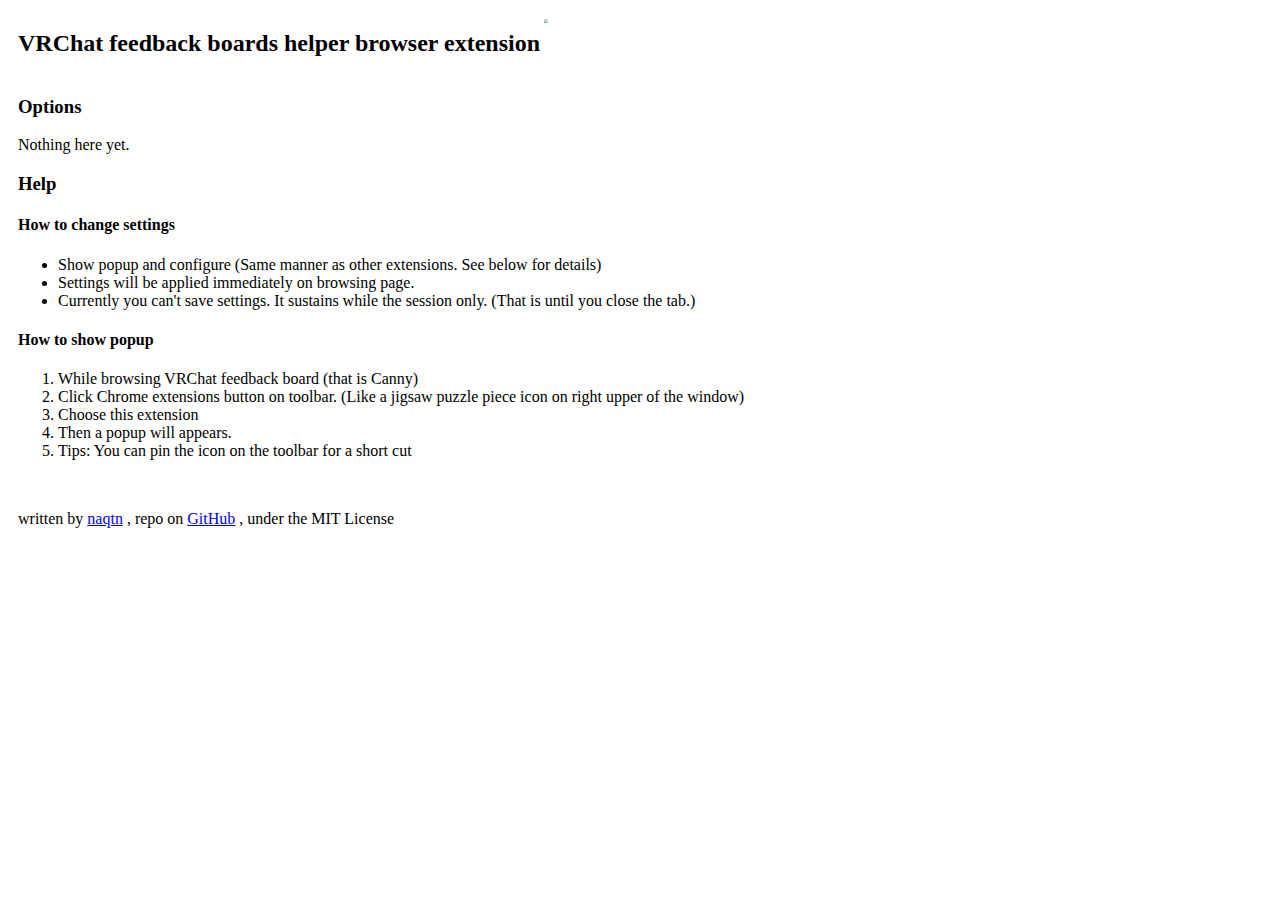
==== browser-extension/options.html @ 1f7e9cb7 "replace main icon file" ====
<!DOCTYPE html>
<html>

<head>
  <title>Options | VRChat feedback boards helper browser extension</title>
  <link rel="stylesheet" href="styles.css">
</head>

<body class="bodyCommon">

  <div style="margin: 10px;">
    <div>
      <h2 style="display: inline-block;">VRChat feedback boards helper browser extension</h2>
      <img src="/images/icon1_128.png" style="width:128px; height:128px; zoom: 25%;">
    </div>

    <h3>Options</h3>
    <p>Nothing here yet.

    <h3 id="help">Help</h3>
    <h4>How to change settings</h4>
    <ul>
      <li>Show popup and configure (Same manner as other extensions. See below for details)</li>
      <li>Settings will be applied immediately on browsing page.</li>
      <li>Currently you can't save settings. It sustains while the session only. (That is until you close the tab.)</li>
    </ul>

    <h4>How to show popup</h4>
    <ol>
      <li> While browsing VRChat feedback board (that is Canny)</li>
      <li> Click Chrome extensions button on toolbar.
        (Like a jigsaw puzzle piece icon on right upper of the window)</li>
      <li> Choose this extension</li>
      <li> Then a popup will appears.</li>
      <li> Tips: You can pin the icon on the toolbar for a short cut</li>
    </ol>


    <div style="margin-top: 50px;">
      written by
      <a href="https://twitter.com/naqtn" target="_blank">naqtn</a>
      , repo on <a href="https://github.com/naqtn/vrchat-feedback-boards-helper">GitHub</a>
      , under the MIT License
    </div>

    <div id="testUI" style="display: none;">
      <button id="testButton">test</button>
      <textarea id="debugTextarea">debugTextarea</textarea>
    </div>
  </div>

  <script src="options.js"></script>
</body>

</html>
---- browser-extension/styles.css ----
.thinMargin {
    margin: 2px;
}

.displayNone {
    display: none;
}

.popupBody {
    background-color: dimgray;
    color: moccasin;
    width: 300px;
}

.simpleList {
    list-style-type: none;
    padding-inline-start: 0px;
    margin: 2px;
}
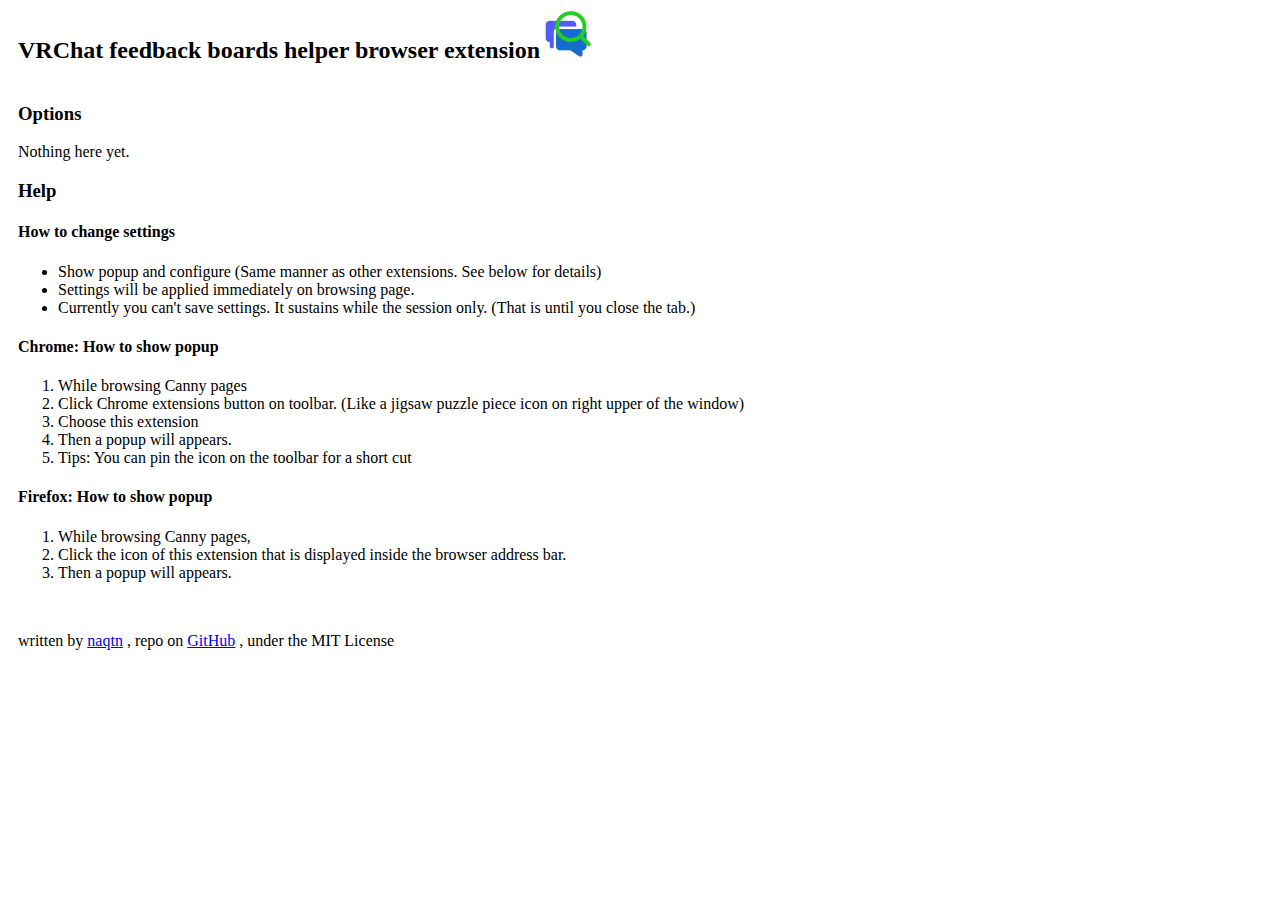
==== commit e6f0cf97: "Improve UI" ====
--- a/browser-extension/options.html
+++ b/browser-extension/options.html
@@ -2,6 +2,7 @@
 <html>
 
 <head>
+  <meta charset="UTF-8">
   <title>Options | VRChat feedback boards helper browser extension</title>
   <link rel="stylesheet" href="styles.css">
 </head>
@@ -11,7 +12,7 @@
   <div style="margin: 10px;">
     <div>
       <h2 style="display: inline-block;">VRChat feedback boards helper browser extension</h2>
-      <img src="/images/icon1_128.png" style="width:128px; height:128px; zoom: 25%;">
+      <img src="images/icon1_48.png" style="width:48px; height:48px;">
     </div>
 
     <h3>Options</h3>
@@ -25,9 +26,9 @@
       <li>Currently you can't save settings. It sustains while the session only. (That is until you close the tab.)</li>
     </ul>
 
-    <h4>How to show popup</h4>
+    <h4>Chrome: How to show popup</h4>
     <ol>
-      <li> While browsing VRChat feedback board (that is Canny)</li>
+      <li> While browsing Canny pages</li>
       <li> Click Chrome extensions button on toolbar.
         (Like a jigsaw puzzle piece icon on right upper of the window)</li>
       <li> Choose this extension</li>
@@ -35,6 +36,12 @@
       <li> Tips: You can pin the icon on the toolbar for a short cut</li>
     </ol>
 
+    <h4>Firefox: How to show popup</h4>
+    <ol>
+      <li> While browsing Canny pages,</li>
+      <li> Click the icon of this extension that is displayed inside the browser address bar.</li>
+      <li> Then a popup will appears.</li>
+    </ol>
 
     <div style="margin-top: 50px;">
       written by
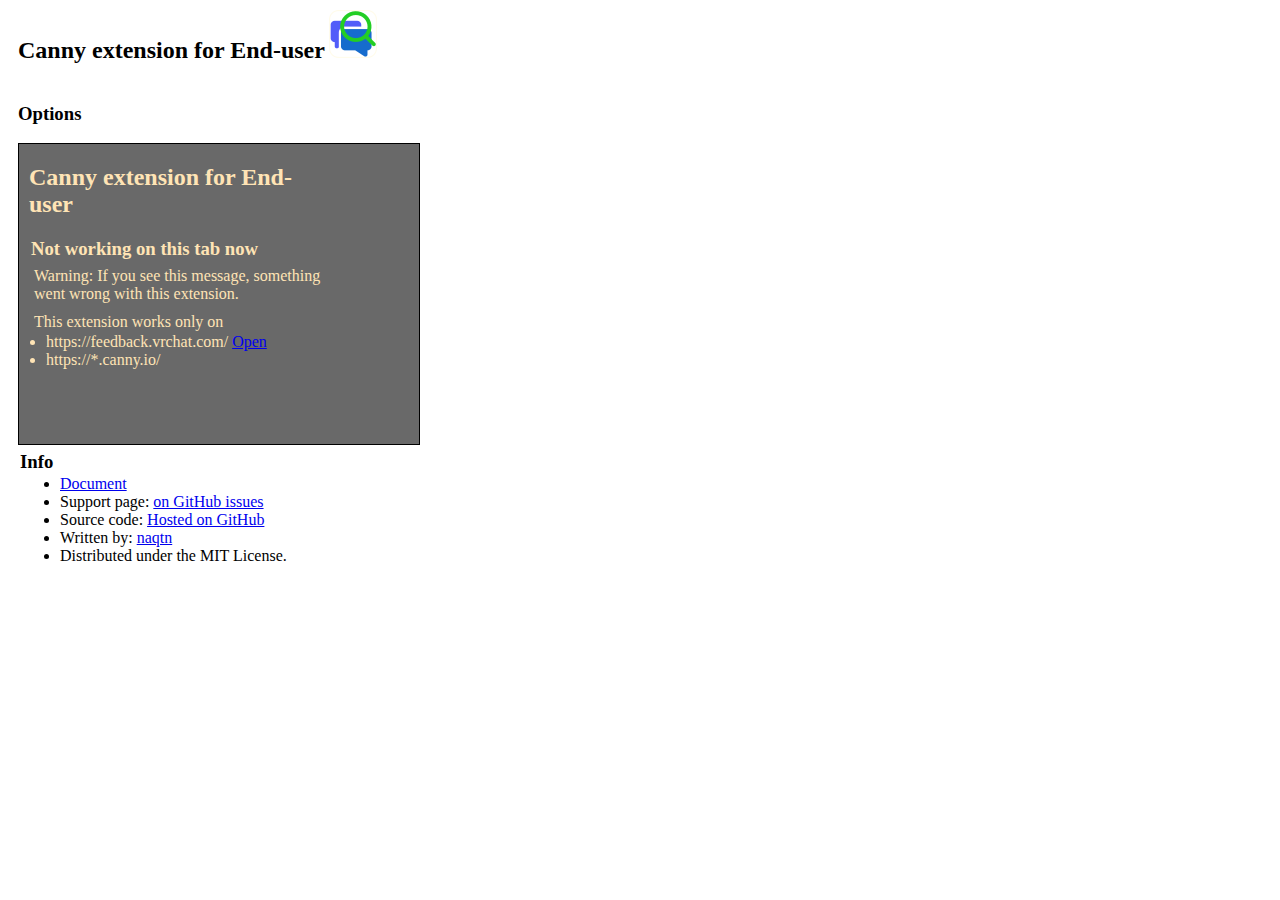
==== commit c7d19229: "prepare for release" ====
--- a/browser-extension/options.html
+++ b/browser-extension/options.html
@@ -3,7 +3,7 @@
 
 <head>
   <meta charset="UTF-8">
-  <title>Options | VRChat feedback boards helper browser extension</title>
+  <title>Options | Canny extension for End-user</title>
   <link rel="stylesheet" href="styles.css">
 </head>
 
@@ -11,49 +11,33 @@
 
   <div style="margin: 10px;">
     <div>
-      <h2 style="display: inline-block;">VRChat feedback boards helper browser extension</h2>
+      <h2 style="display: inline-block;">Canny extension for End-user</h2>
       <img src="images/icon1_48.png" style="width:48px; height:48px;">
     </div>
 
     <h3>Options</h3>
-    <p>Nothing here yet.
+    <iframe id="popupIframe" src="popup.html" name="POPUP_IN_OPTIONS" width="400" height="300" scrolling="no"
+      style="border: solid 1px; overflow-y: hidden;">
+    </iframe>
 
-    <h3 id="help">Help</h3>
-    <h4>How to change settings</h4>
-    <ul>
-      <li>Show popup and configure (Same manner as other extensions. See below for details)</li>
-      <li>Settings will be applied immediately on browsing page.</li>
-      <li>Currently you can't save settings. It sustains while the session only. (That is until you close the tab.)</li>
-    </ul>
-
-    <h4>Chrome: How to show popup</h4>
-    <ol>
-      <li> While browsing Canny pages</li>
-      <li> Click Chrome extensions button on toolbar.
-        (Like a jigsaw puzzle piece icon on right upper of the window)</li>
-      <li> Choose this extension</li>
-      <li> Then a popup will appears.</li>
-      <li> Tips: You can pin the icon on the toolbar for a short cut</li>
-    </ol>
-
-    <h4>Firefox: How to show popup</h4>
-    <ol>
-      <li> While browsing Canny pages,</li>
-      <li> Click the icon of this extension that is displayed inside the browser address bar.</li>
-      <li> Then a popup will appears.</li>
-    </ol>
-
-    <div style="margin-top: 50px;">
-      written by
-      <a href="https://twitter.com/naqtn" target="_blank">naqtn</a>
-      , repo on <a href="https://github.com/naqtn/vrchat-feedback-boards-helper">GitHub</a>
-      , under the MIT License
+    <h3 class="thinMargin">Info</h3>
+    <div>
+      <ul class="thinMargin">
+        <li>
+          <a
+            href="https://github.com/naqtn/vrchat-feedback-boards-helper/tree/main/browser-extension#readme">Document</a>
+        </li>
+        <li>Support page: <a href="https://github.com/naqtn/vrchat-feedback-boards-helper/issues">on GitHub issues</a>
+        </li>
+        <li>Source code: <a
+            href="https://github.com/naqtn/vrchat-feedback-boards-helper/tree/main/browser-extension">Hosted on
+            GitHub</a>
+        </li>
+        <li>Written by: <a href="https://twitter.com/naqtn" target="_blank">naqtn</a></li>
+        <li>Distributed under the MIT License.</li>
+      </ul>
     </div>
 
-    <div id="testUI" style="display: none;">
-      <button id="testButton">test</button>
-      <textarea id="debugTextarea">debugTextarea</textarea>
-    </div>
   </div>
 
   <script src="options.js"></script>
